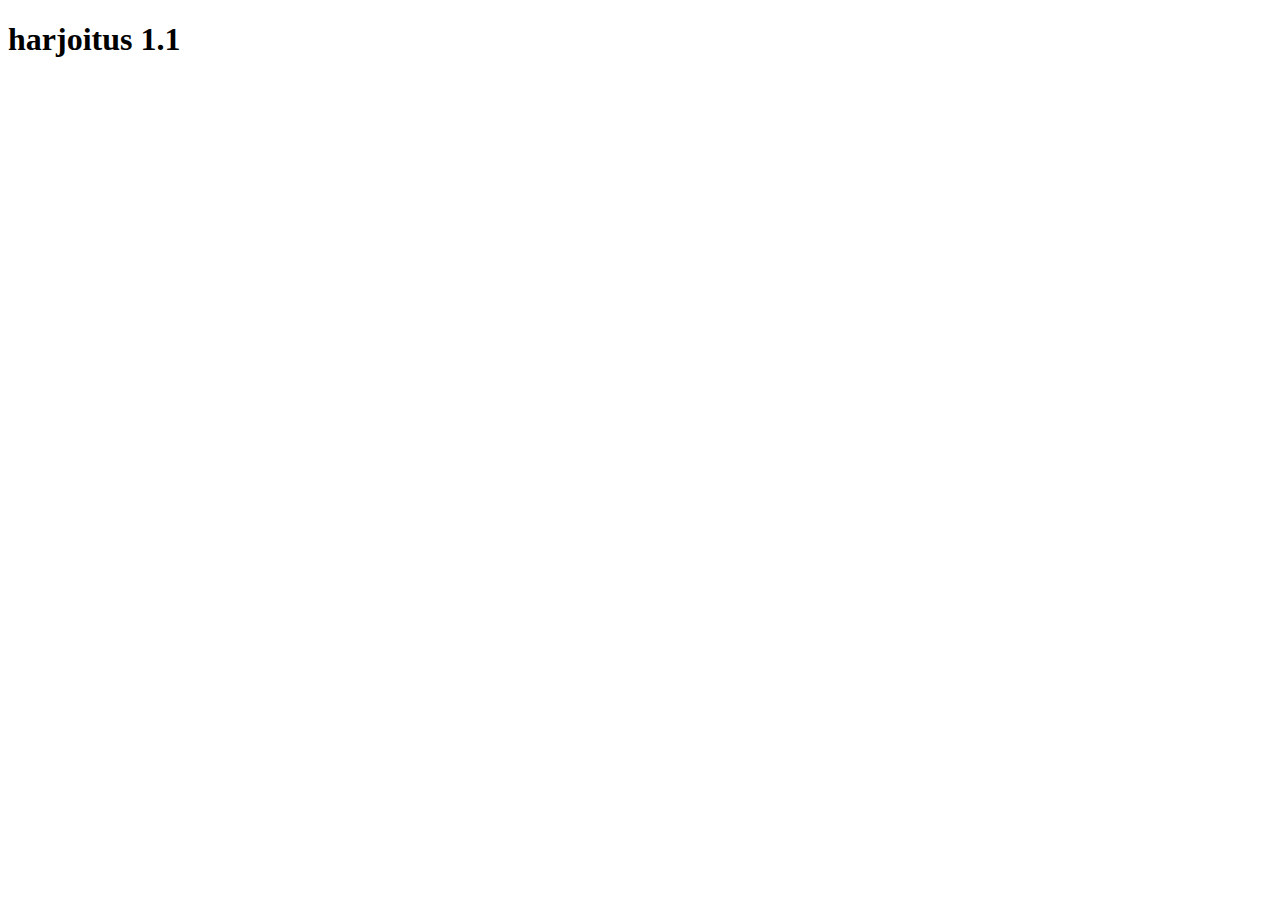
==== index.html @ d647d2ae "html pohja ja header lisätty" ====
<!DOCTYPE html>
<html>
    <head>
        <meta charset="utf-8">
        <meta http-equiv="X-UA-Compatible" content="IE=edge">
        <title></title>
        <meta name="description" content="">
        <meta name="viewport" content="width=device-width, initial-scale=1">
        <link rel="stylesheet" href="">
    </head>
    <body>
        <h1>harjoitus 1.1</h1>
        <script src="" async defer></script>
    </body>
</html>
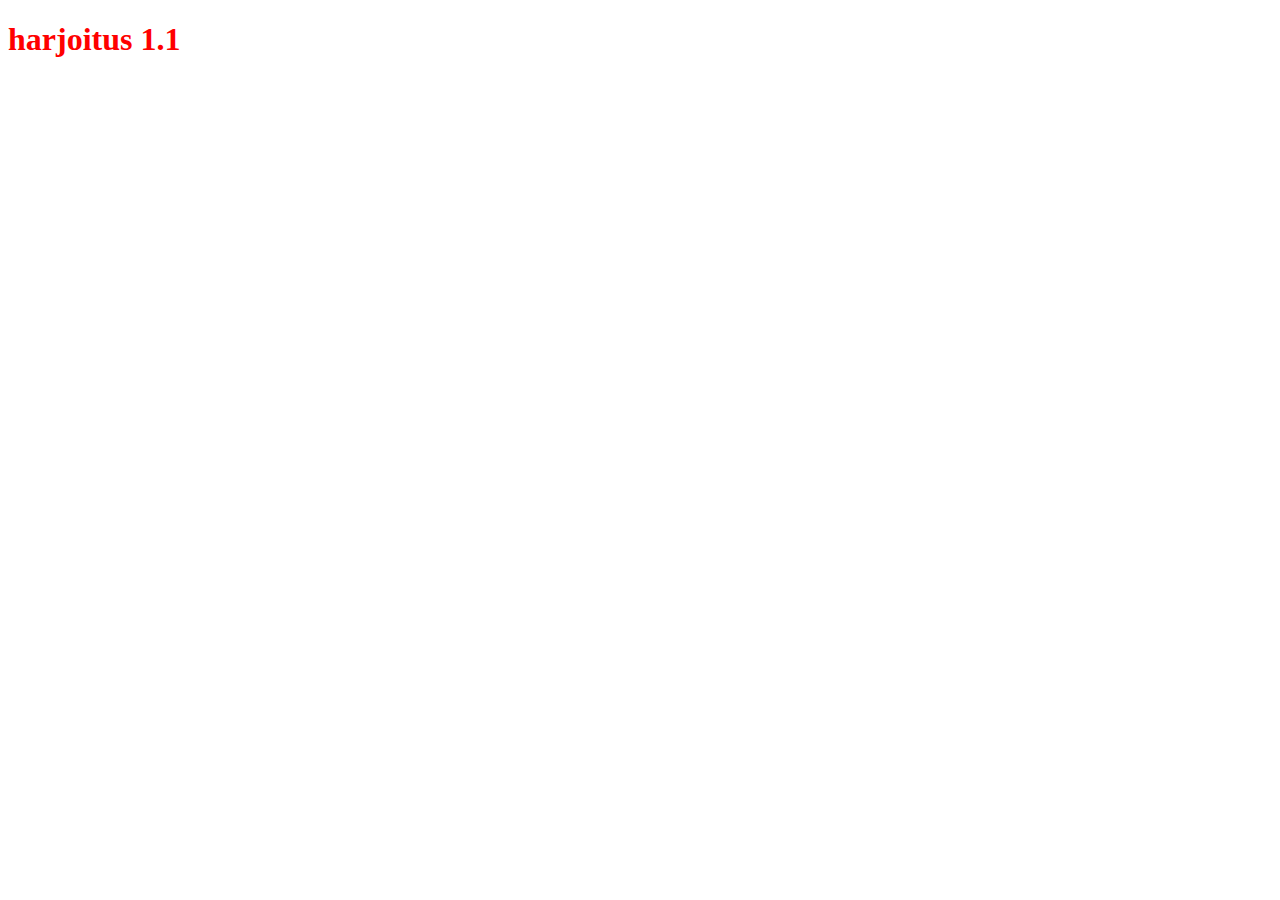
==== commit d4efd2d1: "style linkattu" ====
--- a/index.html
+++ b/index.html
@@ -6,7 +6,7 @@
         <title></title>
         <meta name="description" content="">
         <meta name="viewport" content="width=device-width, initial-scale=1">
-        <link rel="stylesheet" href="">
+        <link rel="stylesheet" href="/style.css">
     </head>
     <body>
         <h1>harjoitus 1.1</h1>
--- a/style.css
+++ b/style.css
@@ -0,0 +1,3 @@
+h1{
+    color: red;
+}